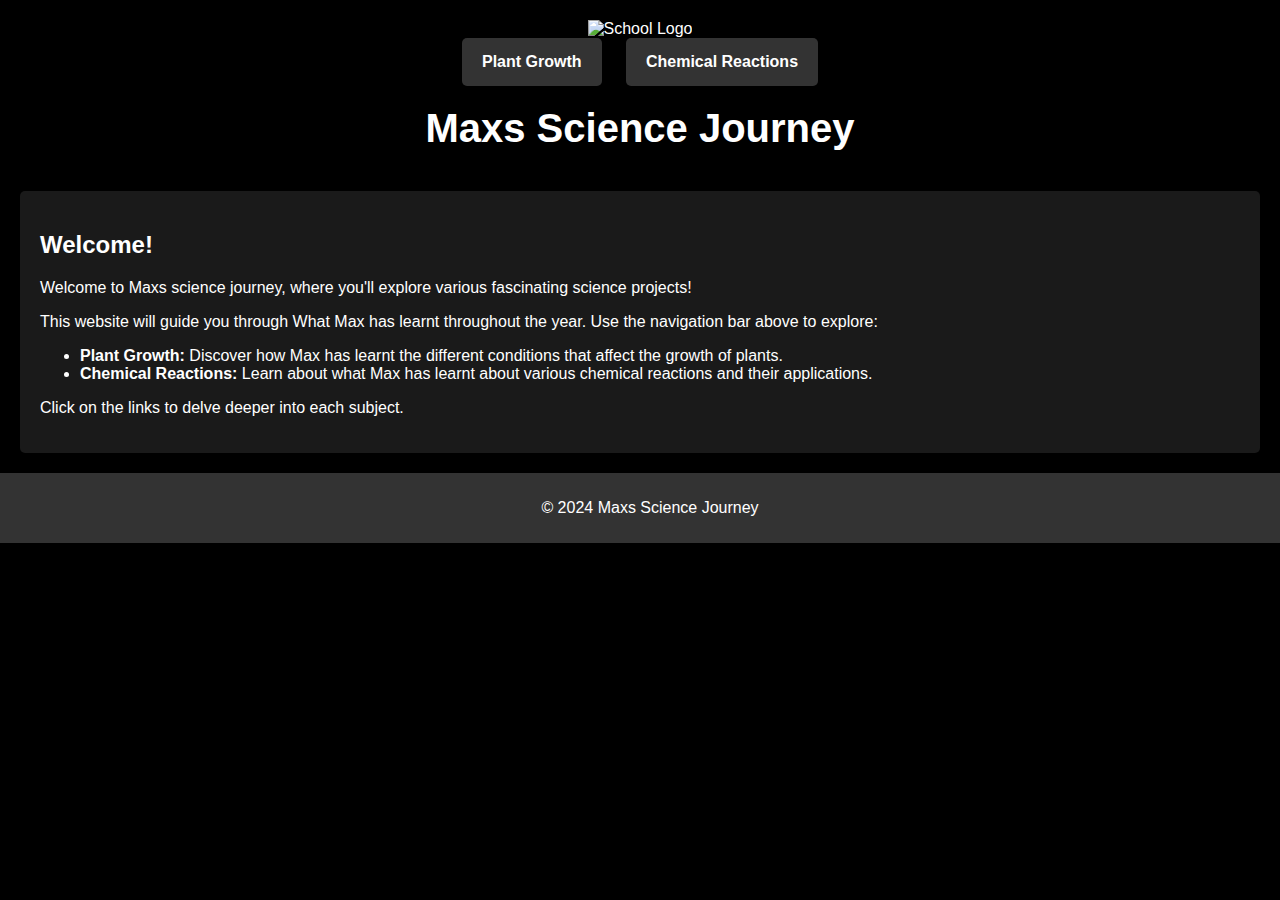
==== index.html @ 4422d85d "Add files via upload" ====
<!DOCTYPE html>
<html lang="en">
<head>
    <meta charset="UTF-8">
    <meta name="viewport" content="width=device-width, initial-scale=1.0">
    <title>Welcome Maxs Science page</title>
    <link rel="stylesheet" href="style.css"> <!-- Link to CSS -->
</head>
<body>
    <header>
        <nav class="navbar">
            <div class="logo">
                <img src="images/logo.png" alt="School Logo" width="150" height="auto"> <!-- Adjust dimensions here -->
            </div>
            <div class="nav-links">
                <a href="plant_growth.html" class="nav-button">Plant Growth</a>
                <a href="chemical_reactions.html" class="nav-button">Chemical Reactions</a>
            </div>
        </nav>
        <h1>Maxs Science Journey</h1>
    </header>

    <main>
        <section class="introduction">
            <h2>Welcome!</h2>
            <p>Welcome to Maxs science journey, where you'll explore various fascinating science projects!</p>
            <p>This website will guide you through What Max has learnt throughout the year. Use the navigation bar above to explore:</p>
            <ul>
                <li><strong>Plant Growth:</strong> Discover how Max has learnt the different conditions that affect the growth of plants.</li>
                <li><strong>Chemical Reactions:</strong> Learn about what Max has learnt about various chemical reactions and their applications.</li>
            </ul>
            <p>Click on the links to delve deeper into each subject.</p>
        </section>
            </section>
    </main>

    <footer>
        <p>&copy; 2024	Maxs Science Journey</p>
    </footer>
</body>
</html>
---- style.css ----
body {
    font-family: Arial, sans-serif;
    margin: 0;
    padding: 0;
    background-color: #000; /* Black background */
    color: white; /* White text */
}

header {
    text-align: center; 
    padding: 20px;
}

nav {
    margin-bottom: 20px; /* Spacing between nav and title */
}

.nav-button {
    background-color: #333; /* Dark gray button background */
    color: white; /* White text */
    padding: 15px 20px; /* More padding for a bolder look */
    text-decoration: none; /* No underline */
    border-radius: 5px; /* Rounded corners */
    margin: 0 10px; /* Spacing between buttons */
    display: inline-block; /* Aligns buttons together */
    font-weight: bold; /* Make text bold */
    transition: background-color 0.3s ease, transform 0.3s ease; /* Animation */
}

.nav-button:hover {
    background-color: #555; /* A lighter gray on hover */
    transform: translateY(-2px); /* Lift effect on hover */
}

.introduction {
    padding: 20px;
    background-color: #1a1a1a; /* Darker background for contrast */
    margin: 20px;
    border-radius: 5px; /* Rounded corners */
}

h1 {
    font-size: 2.5em; /* Adjust title size */
    margin: 0; /* Remove margin */
}

footer {
    text-align: center;
    background: #333; /* Dark footer */
    color: white;
    padding: 10px;
    position: relative; 
    bottom: 0; 
    width: 100%;
}
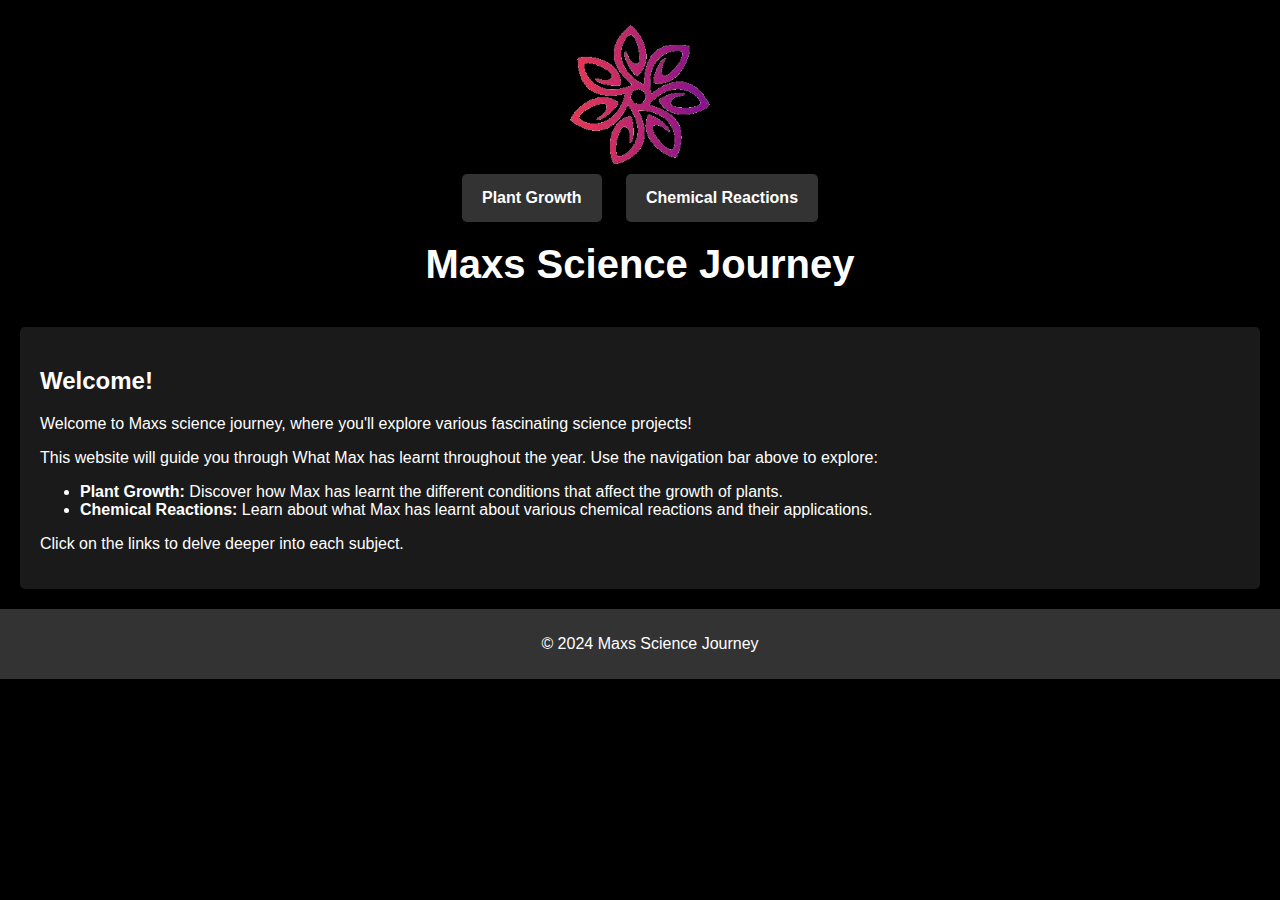
==== commit 2ee33986: "index.html" ====
--- a/index.html
+++ b/index.html
@@ -10,7 +10,7 @@
     <header>
         <nav class="navbar">
             <div class="logo">
-                <img src="images/logo.png" alt="School Logo" width="150" height="auto"> <!-- Adjust dimensions here -->
+                <img src="logo.png" alt="School Logo" width="150" height="auto"> <!-- Adjust dimensions here -->
             </div>
             <div class="nav-links">
                 <a href="plant_growth.html" class="nav-button">Plant Growth</a>
@@ -38,4 +38,4 @@
         <p>&copy; 2024	Maxs Science Journey</p>
     </footer>
 </body>
-</html>+</html>
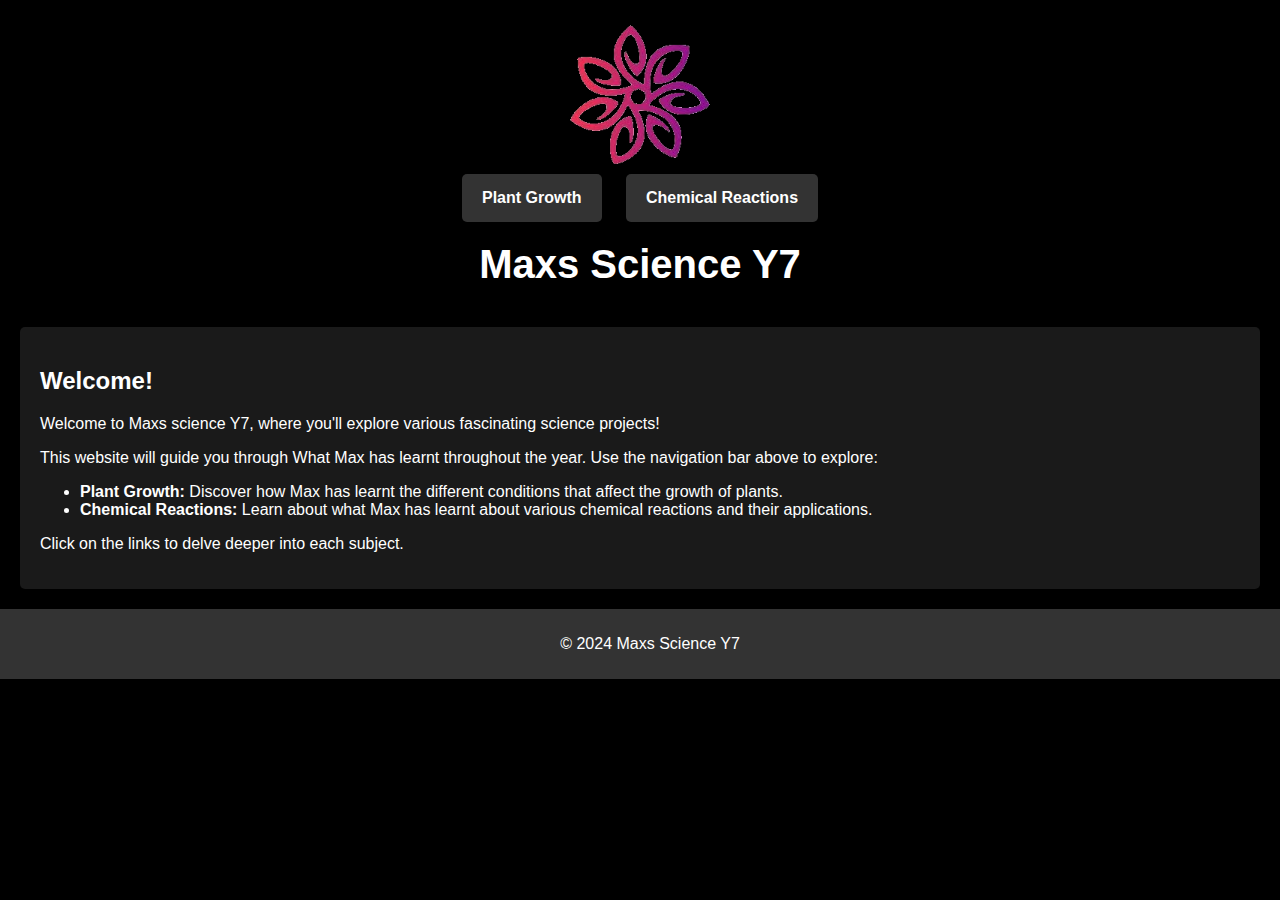
==== commit 0841cee3: "Update index.html" ====
--- a/index.html
+++ b/index.html
@@ -3,7 +3,7 @@
 <head>
     <meta charset="UTF-8">
     <meta name="viewport" content="width=device-width, initial-scale=1.0">
-    <title>Welcome Maxs Science page</title>
+    <title>Welcome Maxs Science Y7</title>
     <link rel="stylesheet" href="style.css"> <!-- Link to CSS -->
 </head>
 <body>
@@ -17,13 +17,13 @@
                 <a href="chemical_reactions.html" class="nav-button">Chemical Reactions</a>
             </div>
         </nav>
-        <h1>Maxs Science Journey</h1>
+        <h1>Maxs Science Y7</h1>
     </header>
 
     <main>
         <section class="introduction">
             <h2>Welcome!</h2>
-            <p>Welcome to Maxs science journey, where you'll explore various fascinating science projects!</p>
+            <p>Welcome to Maxs science Y7, where you'll explore various fascinating science projects!</p>
             <p>This website will guide you through What Max has learnt throughout the year. Use the navigation bar above to explore:</p>
             <ul>
                 <li><strong>Plant Growth:</strong> Discover how Max has learnt the different conditions that affect the growth of plants.</li>
@@ -35,7 +35,7 @@
     </main>
 
     <footer>
-        <p>&copy; 2024	Maxs Science Journey</p>
+        <p>&copy; 2024	Maxs Science Y7</p>
     </footer>
 </body>
 </html>
